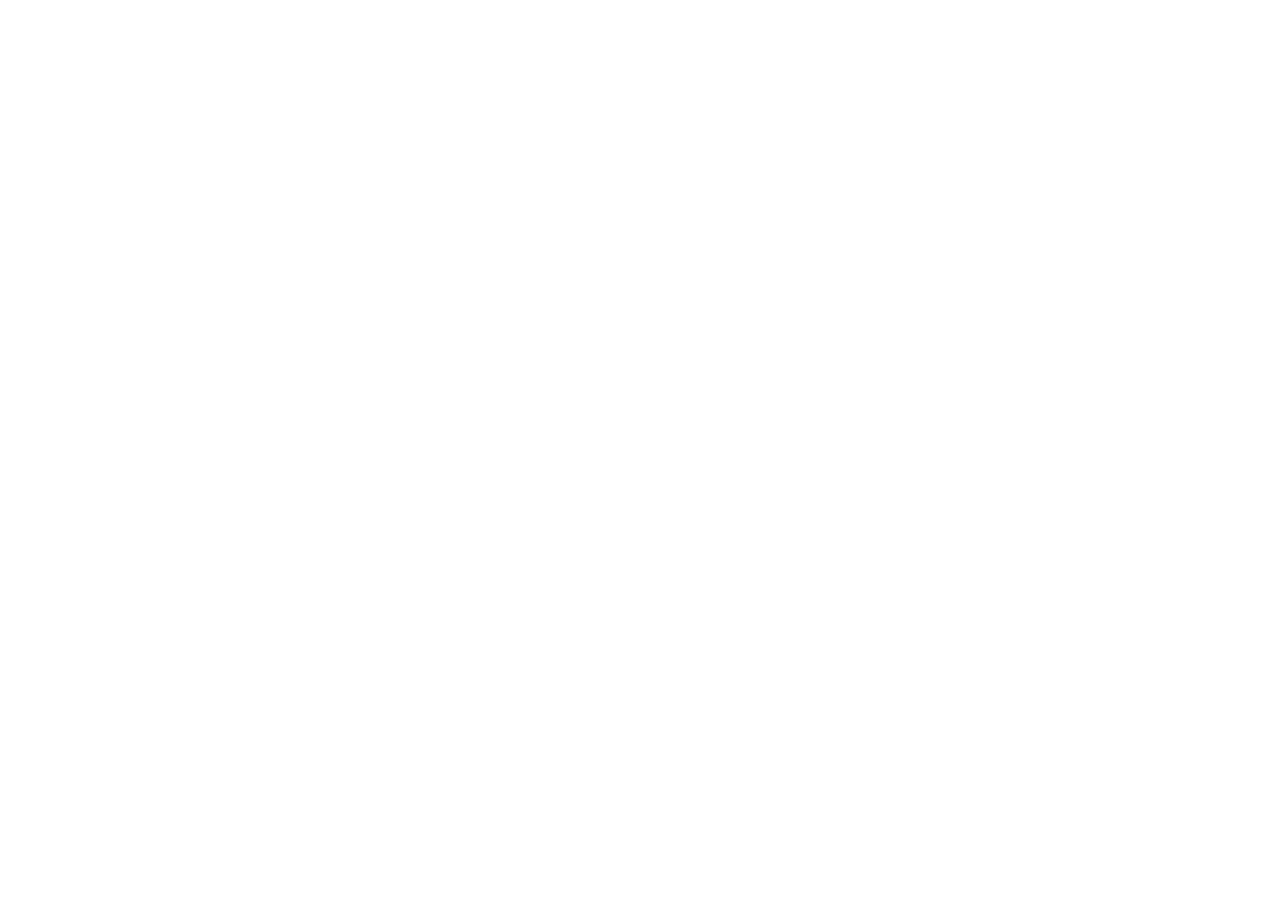
==== pre_launch_project.html @ 04e9159b "pre launch" ====
<!DOCTYPE html>
<html lang="en">
<head>
    <meta charset="UTF-8">
    <meta http-equiv="X-UA-Compatible" content="IE=edge">
    <meta name="viewport" content="width=device-width, initial-scale=1.0">
    <title>Document</title>
</head>
<body>
    
</body>
</html>
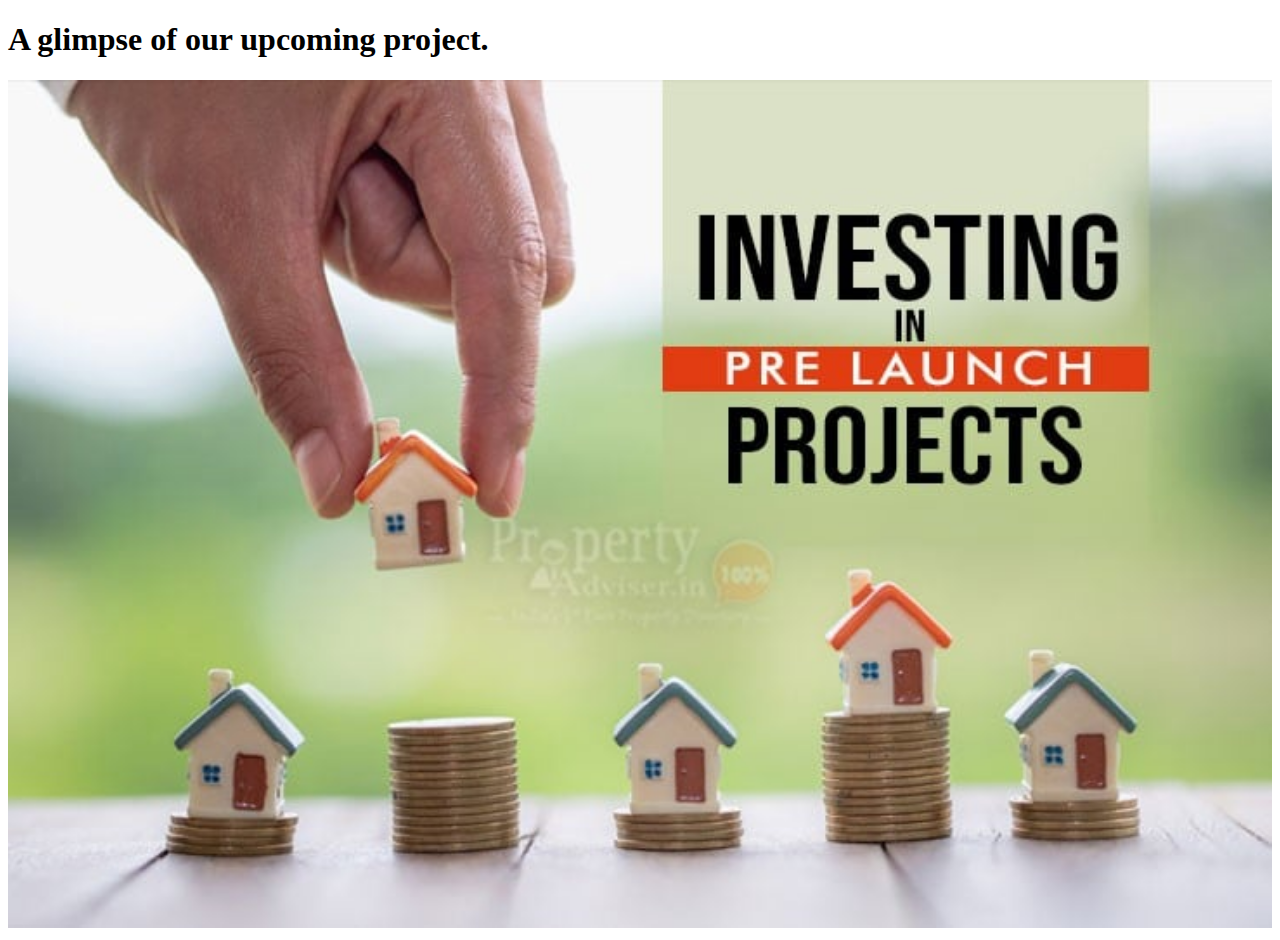
==== commit 2ec45d04: "Pre-launch" ====
--- a/pre_launch_project.html
+++ b/pre_launch_project.html
@@ -4,9 +4,13 @@
     <meta charset="UTF-8">
     <meta http-equiv="X-UA-Compatible" content="IE=edge">
     <meta name="viewport" content="width=device-width, initial-scale=1.0">
-    <title>Document</title>
+    <title>Pre launch</title>
+    <link rel="stylesheet" type="text/css" href="pre_launch.css">
 </head>
 <body>
-    
+    <centre>
+        <h1> A glimpse of our upcoming project.</h1>
+        </centre>
+        <img src="/Photos/p3.jpg" class="img1" height="100%" width="100%">
 </body>
 </html>